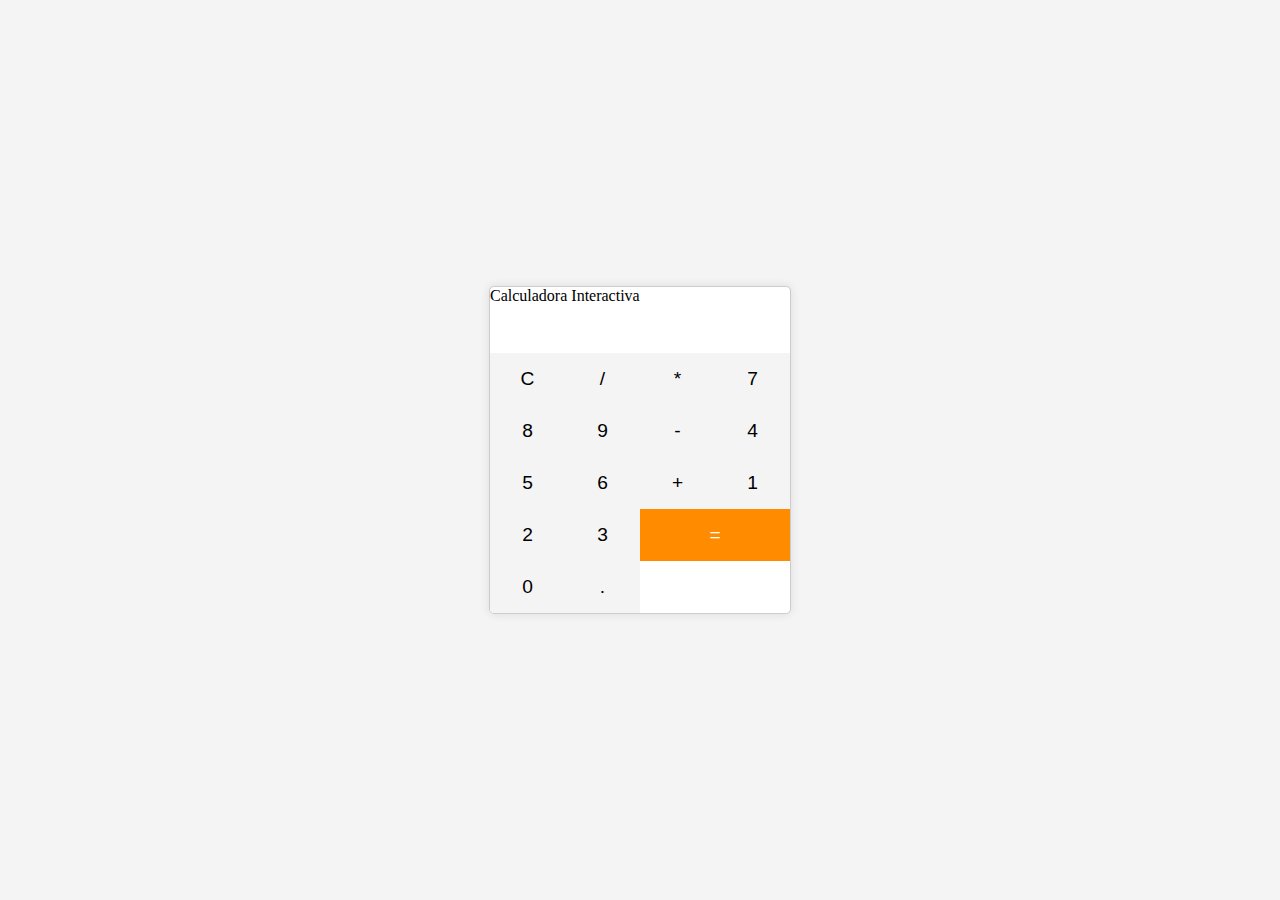
==== Pruebas Js/index.html @ 47329432 "Copia de Seguridad" ====
<!DOCTYPE html>
<html lang="en">

<head>
    <meta charset="UTF-8">
    <meta name="viewport" content="width=device-width, initial-scale=1.0">
    <title>Calculadora Interactiva</title>
    <link rel="stylesheet" href="./style.css">
    <script src="./script.js" defer></script>
</head>

<body>
    <div class="calculator">
        <label for="display">Calculadora Interactiva</label>
        <input type="text" id="display" readonly>
        <div class="buttons">
            <button onclick="clearDisplay()">C</button>
            <button onclick="appendToDisplay('/')">/</button>
            <button onclick="appendToDisplay('*')">*</button>
            <button onclick="appendToDisplay('7')">7</button>
            <button onclick="appendToDisplay('8')">8</button>
            <button onclick="appendToDisplay('9')">9</button>
            <button onclick="appendToDisplay('-')">-</button>
            <button onclick="appendToDisplay('4')">4</button>
            <button onclick="appendToDisplay('5')">5</button>
            <button onclick="appendToDisplay('6')">6</button>
            <button onclick="appendToDisplay('+')">+</button>
            <button onclick="appendToDisplay('1')">1</button>
            <button onclick="appendToDisplay('2')">2</button>
            <button onclick="appendToDisplay('3')">3</button>
            <button class="equals" onclick="calculate()">=</button>
            <button onclick="appendToDisplay('0')">0</button>
            <button onclick="appendToDisplay('.')">.</button>
        </div>
    </div>
    <script src="script.js"></script>
</body>

</html>
---- Pruebas Js/style.css ----
body {
    display: flex;
    align-items: center;
    justify-content: center;
    height: 100vh;
    margin: 0;
    background-color: #f4f4f4;
}

.calculator {
    background-color: #fff;
    border: 1px solid #ccc;
    border-radius: 5px;
    box-shadow: 0 0 10px rgba(0, 0, 0, 0.1);
    overflow: hidden;
    width: 300px;
}

#display {
    width: 100%;
    padding: 10px;
    font-size: 1.5em;
    border: none;
    outline: none;
}

.buttons {
    display: grid;
    grid-template-columns: repeat(4, 1fr);
}

button {
    width: 100%;
    padding: 15px;
    font-size: 1.2em;
    border: none;
    outline: none;
    cursor: pointer;
    background-color: #f4f4f4;
}

.equals {
    grid-column: span 2;
    background-color: #ff8c00;
    color: #fff;
}
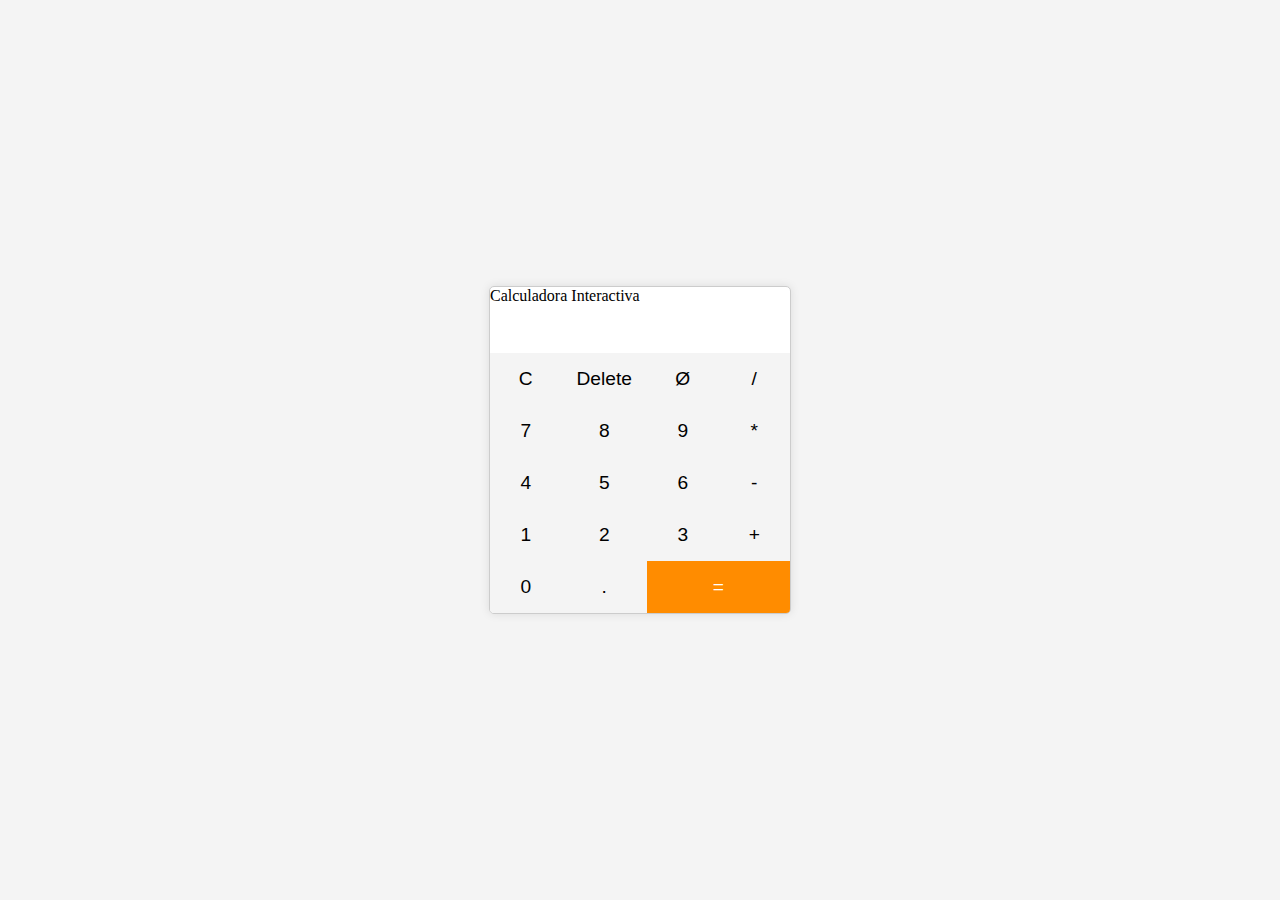
==== commit ffdab85b: "Se realizó ordenamiento de los items de la calculadora y se sigue evolucionando el funcionamiento de" ====
--- a/Pruebas Js/index.html
+++ b/Pruebas Js/index.html
@@ -14,23 +14,25 @@
         <label for="display">Calculadora Interactiva</label>
         <input type="text" id="display" readonly>
         <div class="buttons">
-            <button onclick="clearDisplay()">C</button>
-            <button onclick="appendToDisplay('/')">/</button>
-            <button onclick="appendToDisplay('*')">*</button>
-            <button onclick="appendToDisplay('7')">7</button>
-            <button onclick="appendToDisplay('8')">8</button>
-            <button onclick="appendToDisplay('9')">9</button>
-            <button onclick="appendToDisplay('-')">-</button>
-            <button onclick="appendToDisplay('4')">4</button>
-            <button onclick="appendToDisplay('5')">5</button>
-            <button onclick="appendToDisplay('6')">6</button>
-            <button onclick="appendToDisplay('+')">+</button>
-            <button onclick="appendToDisplay('1')">1</button>
-            <button onclick="appendToDisplay('2')">2</button>
-            <button onclick="appendToDisplay('3')">3</button>
-            <button class="equals" onclick="calculate()">=</button>
-            <button onclick="appendToDisplay('0')">0</button>
-            <button onclick="appendToDisplay('.')">.</button>
+            <button type="button" onclick="clearDisplay()">C</button>
+            <button type="button" onclick="clear1item()">Delete</button>
+            <button type="button">Ø</button>
+            <button type="button" onclick="appendToDisplay('/')">/</button>
+            <button type="button" onclick="appendToDisplay('7')">7</button>
+            <button type="button" onclick="appendToDisplay('8')">8</button>
+            <button type="button" onclick="appendToDisplay('9')">9</button>
+            <button type="button" onclick="appendToDisplay('*')">*</button>
+            <button type="button" onclick="appendToDisplay('4')">4</button>
+            <button type="button" onclick="appendToDisplay('5')">5</button>
+            <button type="button" onclick="appendToDisplay('6')">6</button>
+            <button type="button" onclick="appendToDisplay('-')">-</button>
+            <button type="button" onclick="appendToDisplay('1')">1</button>
+            <button type="button" onclick="appendToDisplay('2')">2</button>
+            <button type="button" onclick="appendToDisplay('3')">3</button>
+            <button type="button" onclick="appendToDisplay('+')">+</button>
+            <button type="button" onclick="appendToDisplay('0')">0</button>
+            <button type="button" onclick="appendToDisplay('.')">.</button>
+            <button type="button" class="equals" onclick="calculate()">=</button>
         </div>
     </div>
     <script src="script.js"></script>
